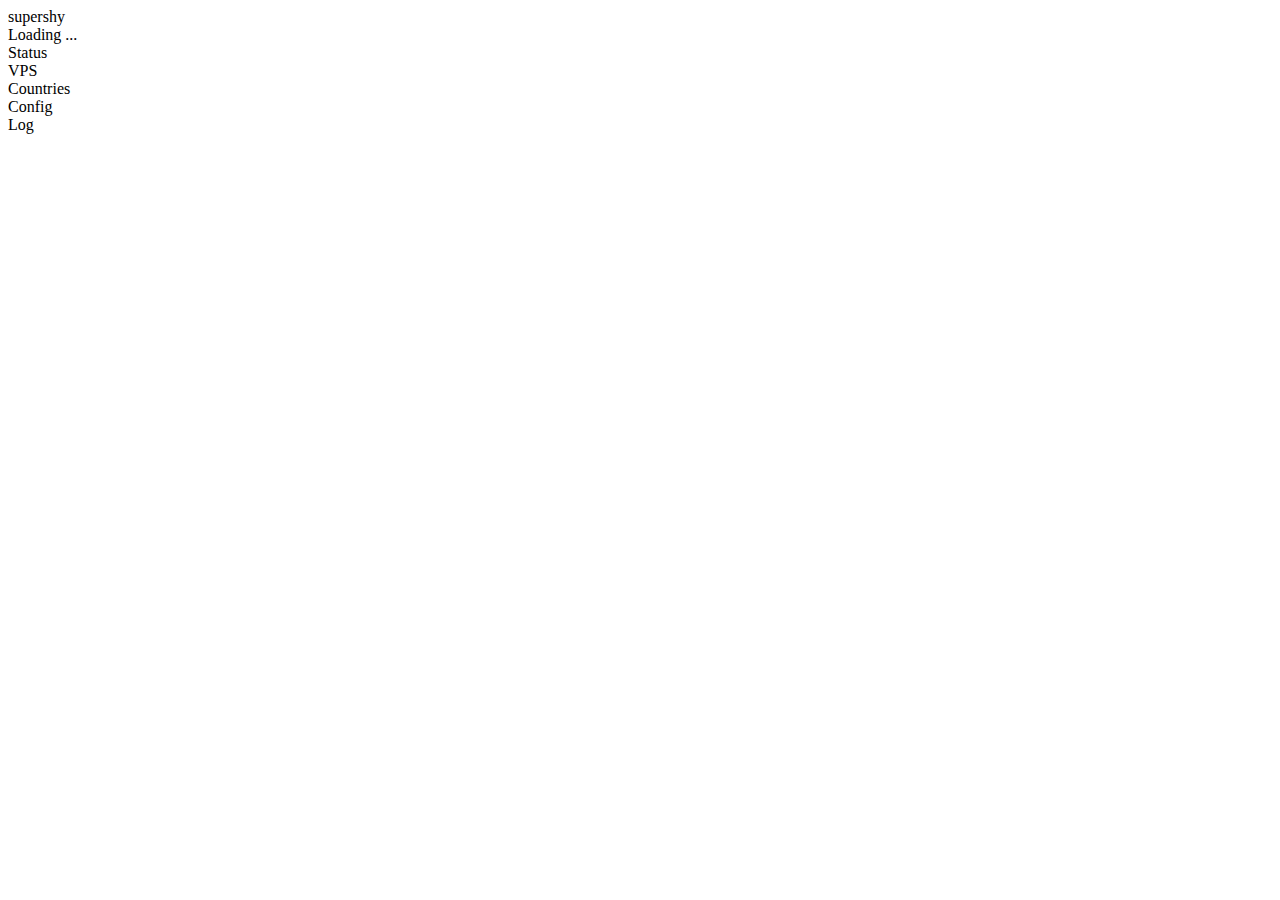
==== src/ui/index.html @ 993d7b8e "compile" ====
<!DOCTYPE html>
<html>
    <head>
        <title>supershy</title>
        <link rel="stylesheet" href="/src/index.css">
        <link rel="shortcut icon" href="#" type="image/x-icon">
    </head>
    <body>
        <div class="app">
            <div class="app-header">
                <div class="app-name">supershy</div>
                <div class="enablement-toggle clickable">
                    Loading ...
                </div>
            </div>
            <div class="content">
                <div class="section">
                    <div class="section-header">
                        Status
                    </div>
                    <div class="section-content status"></div>
                </div>

                <div class="section">
                    <div class="section-header">
                        VPS
                    </div>
                    <div class="section-content providers"></div>
                </div>

                <div class="section">
                    <div class="section-header">
                        Countries
                    </div>
                    <div class="section-content countries"></div>
                </div>

                <div class="section">
                    <div class="section-header">
                        Config
                    </div>
                    <div class="section-content config"></div>
                </div>

                <div class="section">
                    <div class="section-header">
                        Log
                    </div>
                    <div class="section-content log"></div>
                </div>
            </div>
        </div>
        <script src="/lib/socket.io.min.js"></script>
        <script src="/lib/ISO3166-1.alpha2.js"></script>
        <script src="/src/index.js"></script>
    </body>
</html>
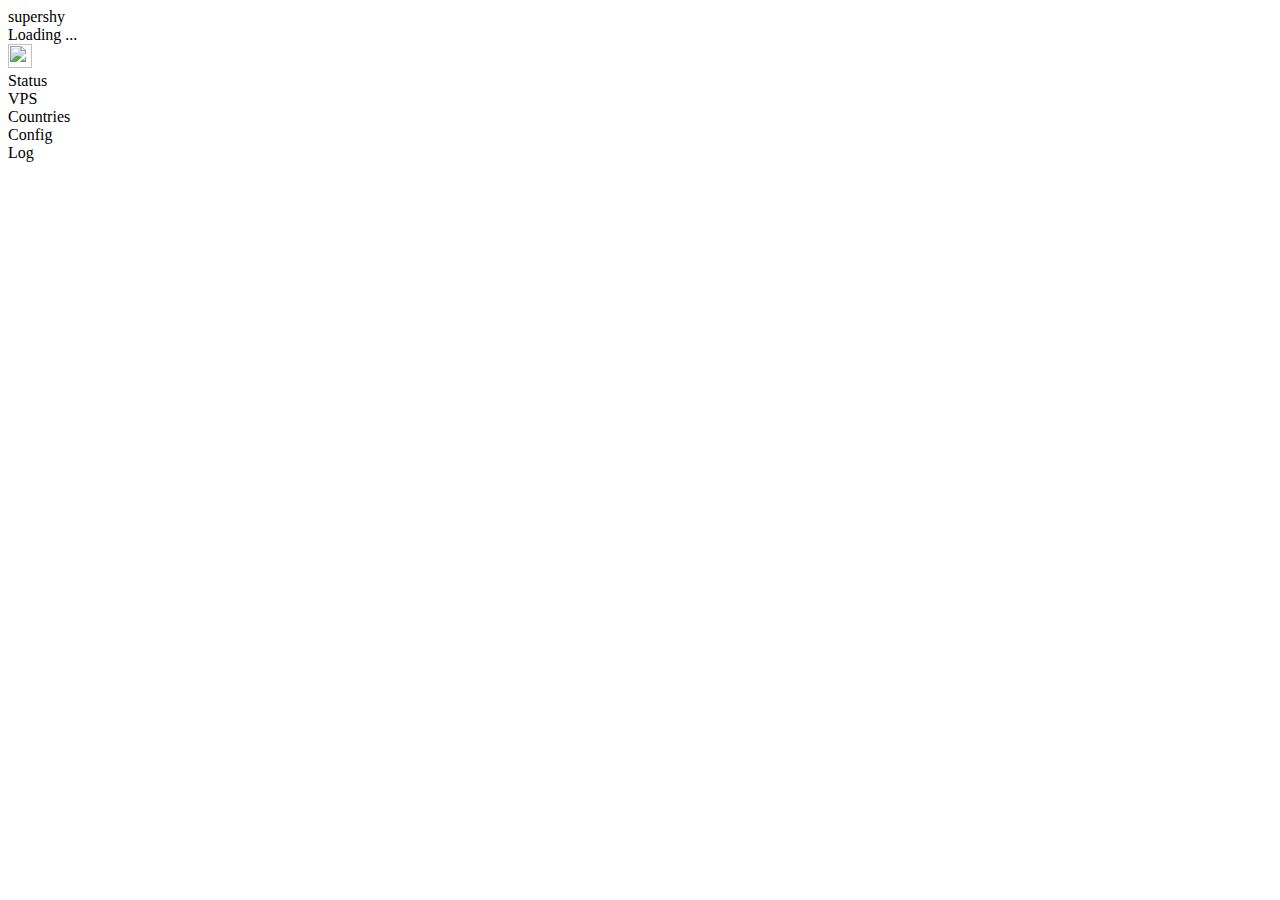
==== commit a117ad14: "restart toggle" ====
--- a/src/ui/index.html
+++ b/src/ui/index.html
@@ -9,8 +9,14 @@
         <div class="app">
             <div class="app-header">
                 <div class="app-name">supershy</div>
-                <div class="enablement-toggle clickable">
-                    Loading ...
+
+                <div class="app-header-right">
+                    <div class="enablement-toggle clickable">
+                        Loading ...
+                    </div>
+                    <div class="restart-toggle clickable">
+                        <img src="/assets/images/restart.svg" width="24" height="24">
+                    </div>
                 </div>
             </div>
             <div class="content">
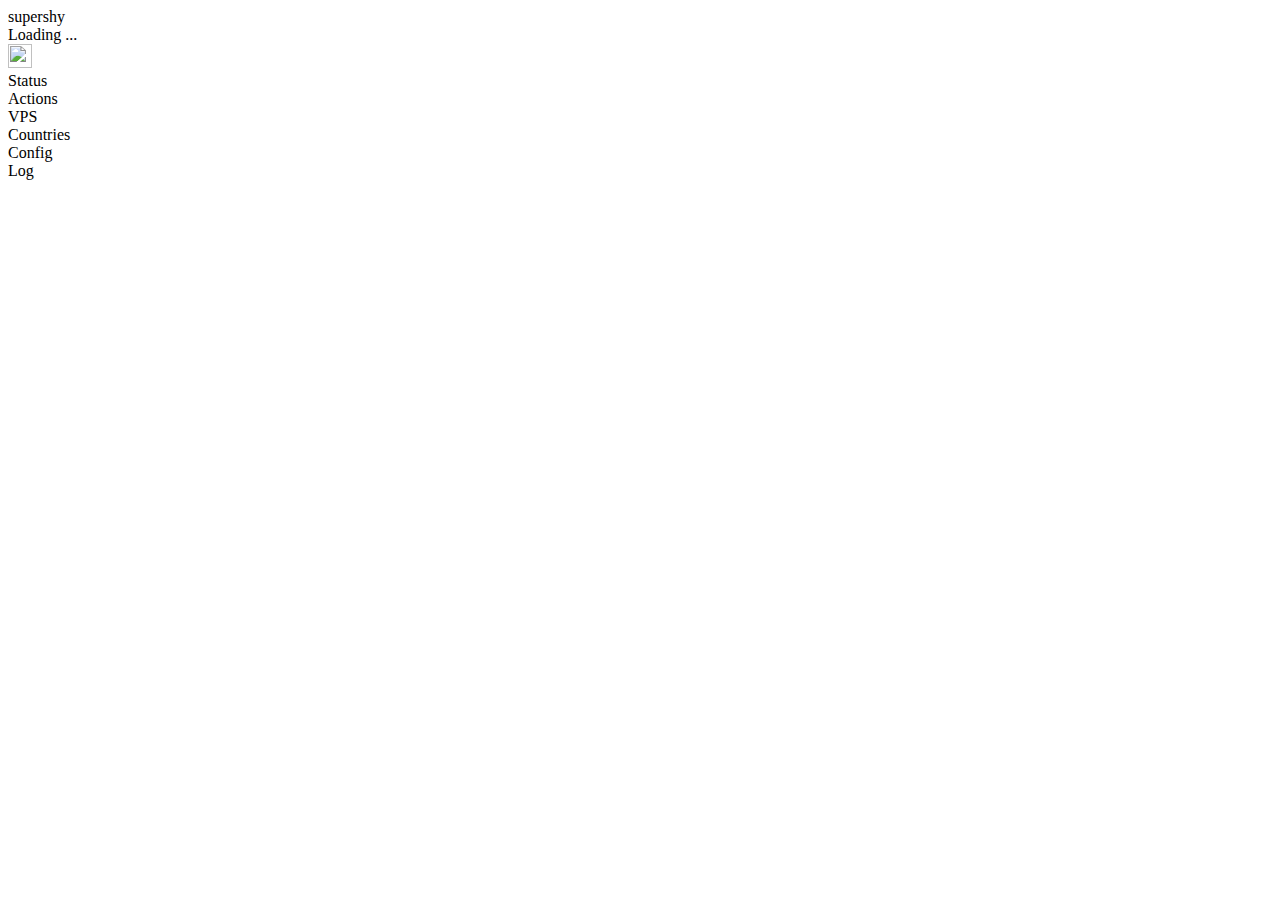
==== commit 0cff7f58: "ui actions sections" ====
--- a/src/ui/index.html
+++ b/src/ui/index.html
@@ -25,6 +25,13 @@
                         Status
                     </div>
                     <div class="section-content status"></div>
+                </div>
+
+                <div class="section">
+                    <div class="section-header">
+                        Actions
+                    </div>
+                    <div class="section-content actions"></div>
                 </div>
 
                 <div class="section">
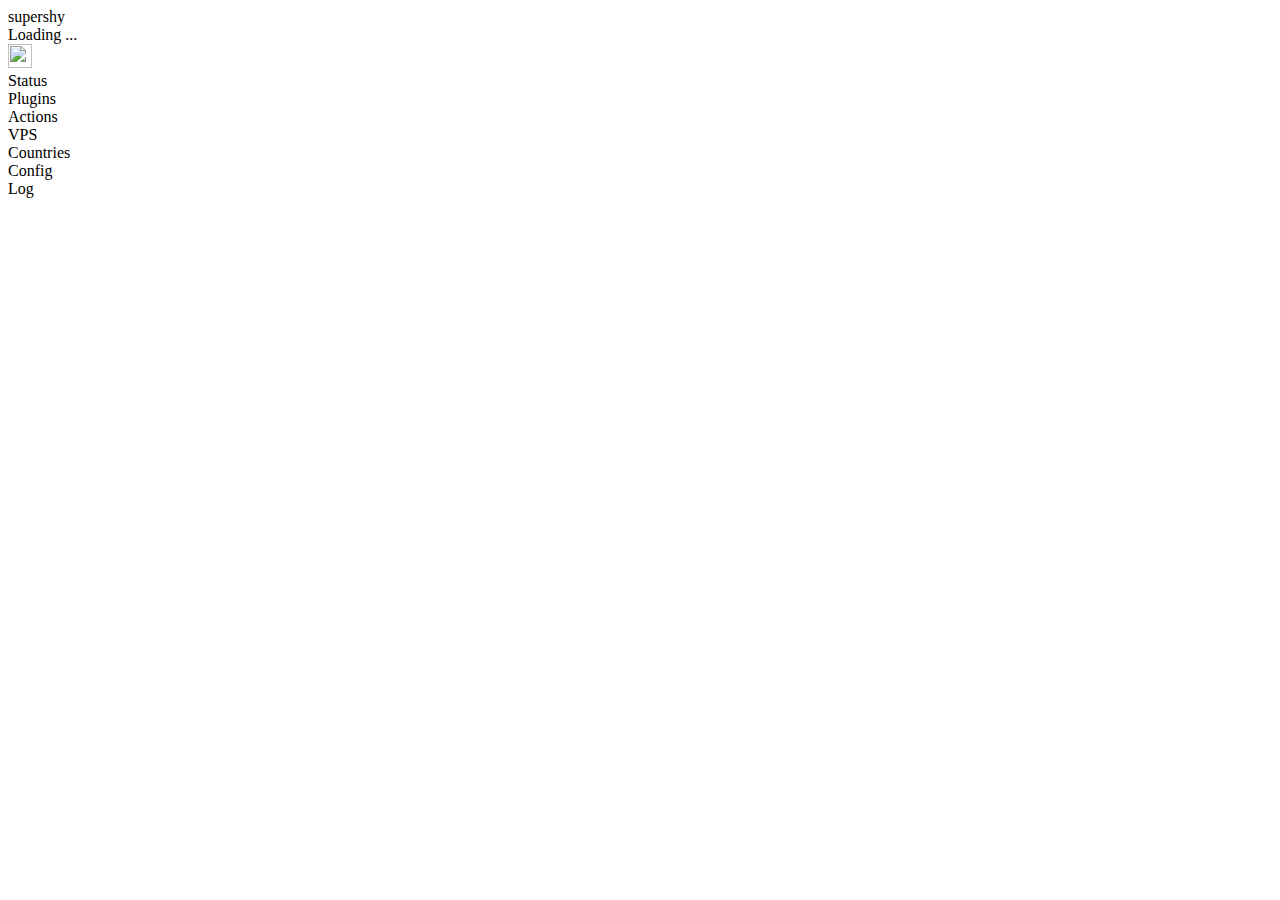
==== commit 89824098: "plugins to scripts" ====
--- a/src/ui/index.html
+++ b/src/ui/index.html
@@ -25,6 +25,13 @@
                         Status
                     </div>
                     <div class="section-content status"></div>
+                </div>
+
+                <div class="section">
+                    <div class="section-header">
+                        Plugins
+                    </div>
+                    <div class="section-content plugins"></div>
                 </div>
 
                 <div class="section">
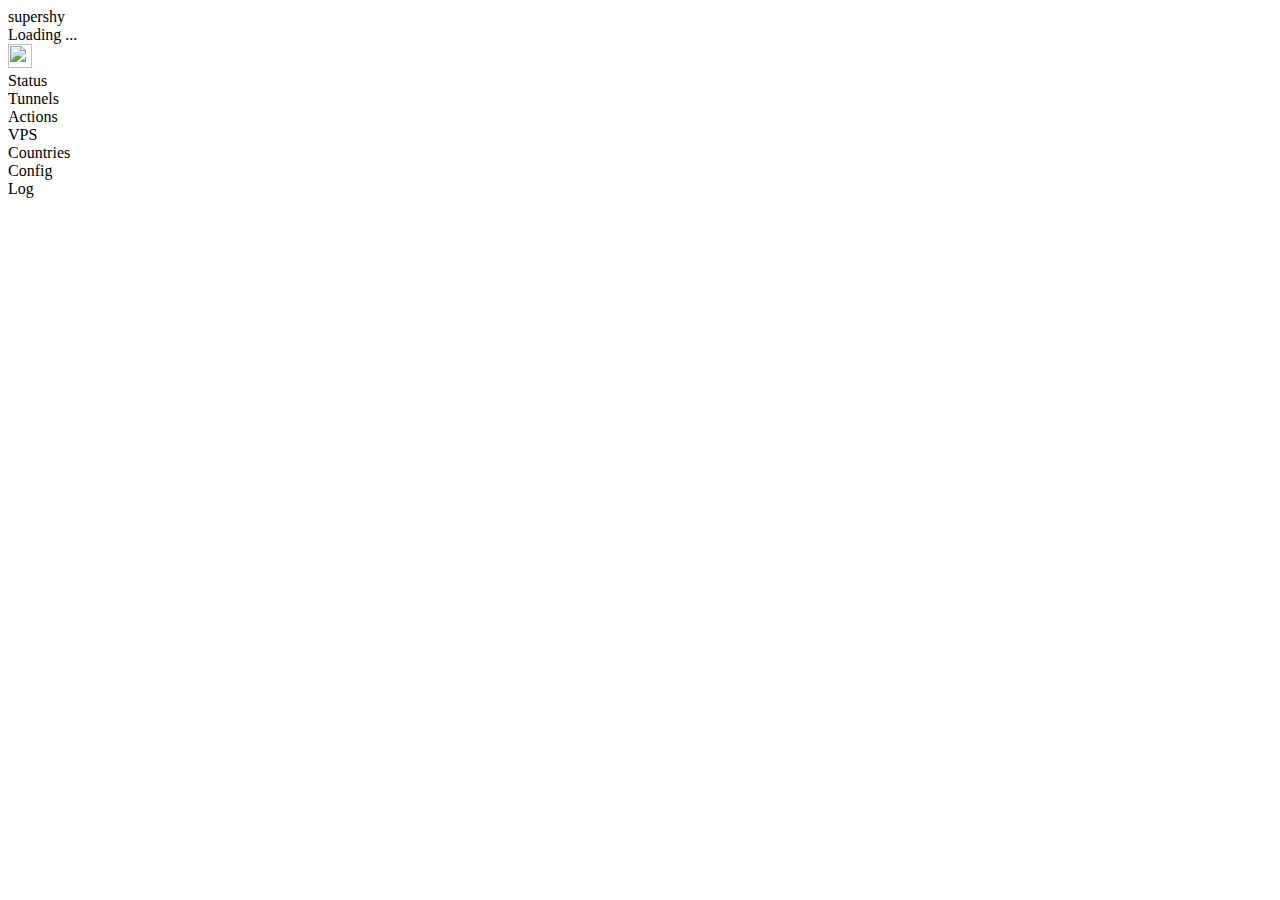
==== commit c4daeaa7: "cleanup" ====
--- a/src/ui/index.html
+++ b/src/ui/index.html
@@ -29,12 +29,12 @@
 
                 <div class="section">
                     <div class="section-header">
-                        Plugins
+                        Tunnels
                     </div>
-                    <div class="section-content plugins"></div>
+                    <div class="section-content tunnels"></div>
                 </div>
 
-                <div class="section">
+                <div class="section hide-on-darwin">
                     <div class="section-header">
                         Actions
                     </div>
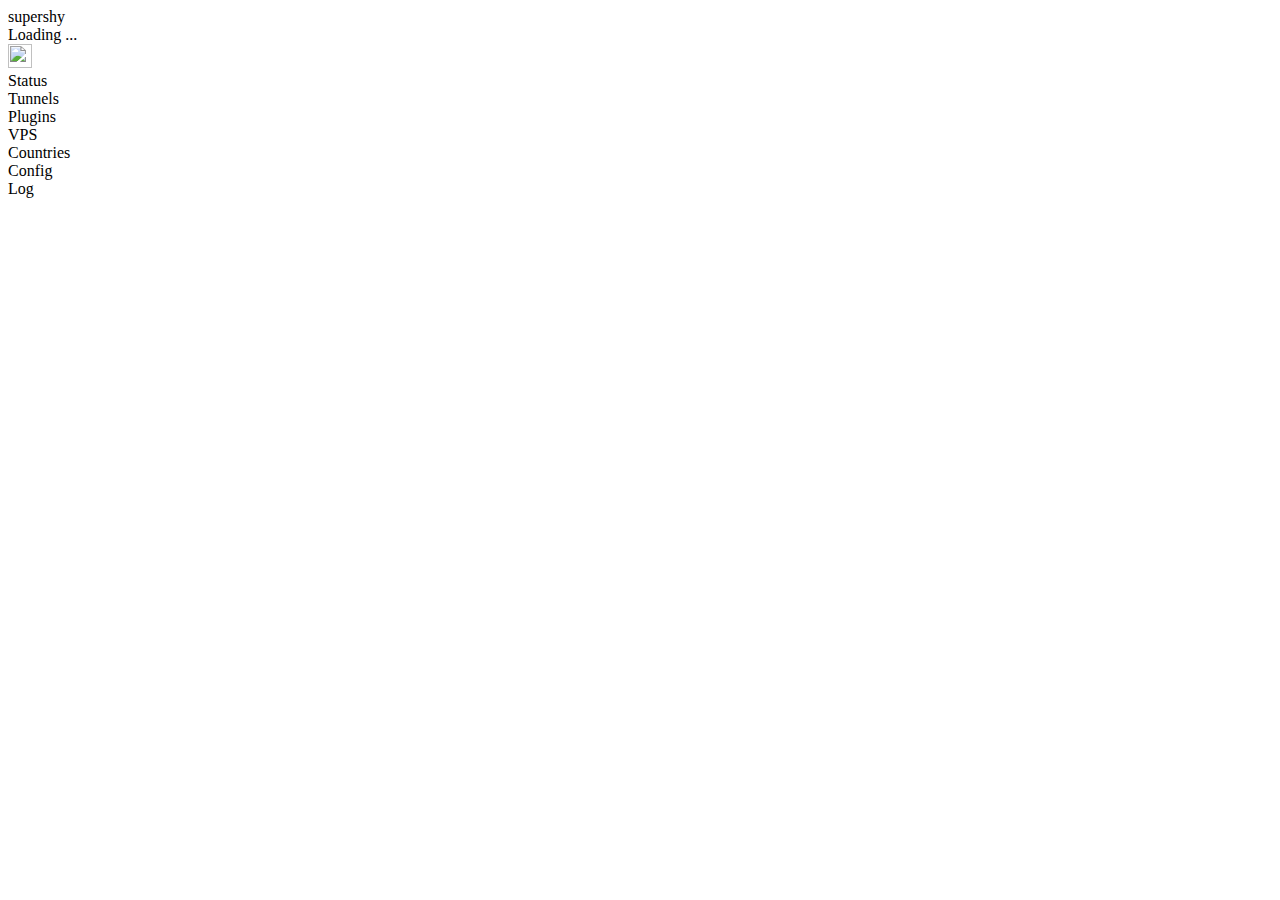
==== commit aeacf05f: "cleanup" ====
--- a/src/ui/index.html
+++ b/src/ui/index.html
@@ -36,9 +36,9 @@
 
                 <div class="section hide-on-darwin">
                     <div class="section-header">
-                        Actions
+                        Plugins
                     </div>
-                    <div class="section-content actions"></div>
+                    <div class="section-content plugins"></div>
                 </div>
 
                 <div class="section">
